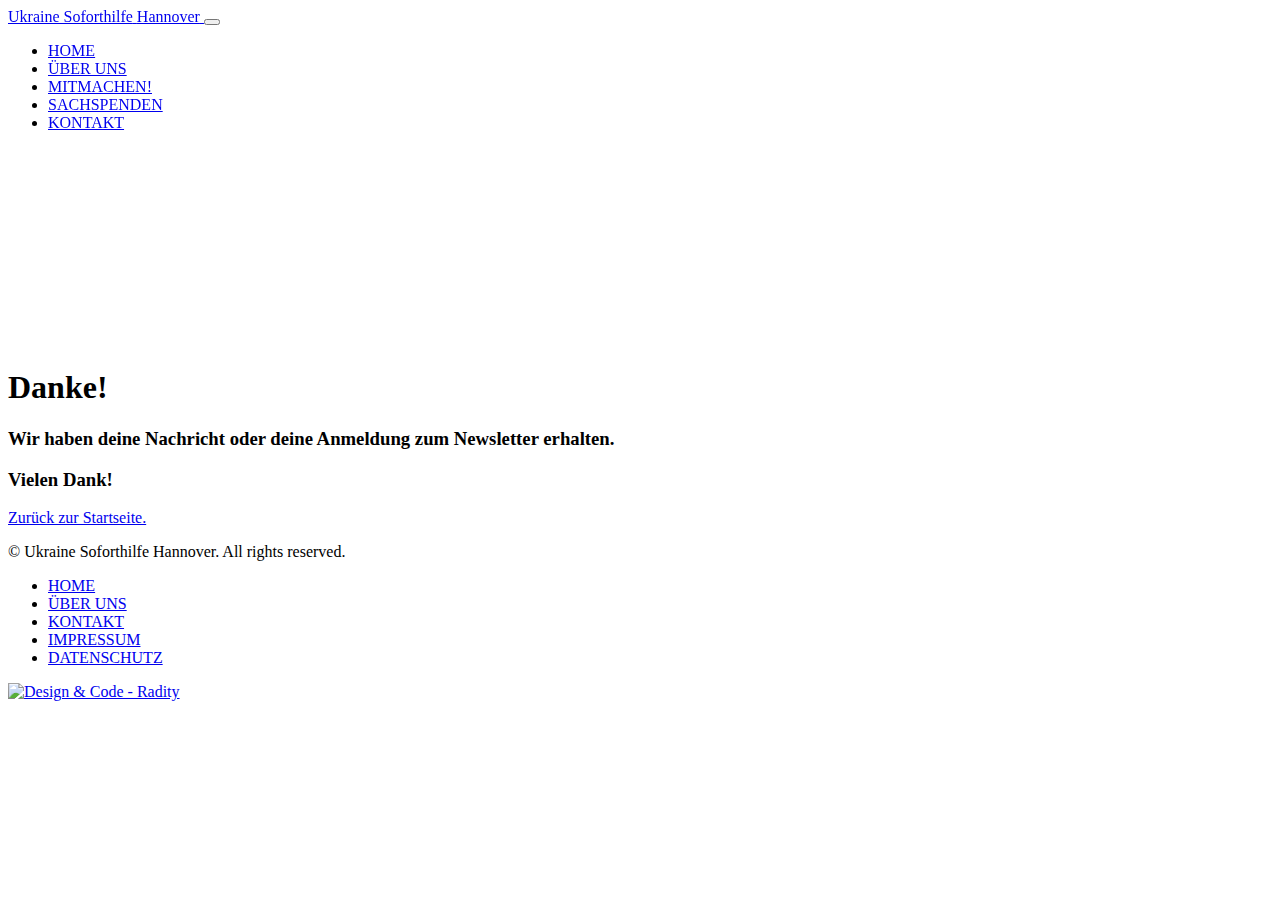
==== public/danke/index.html @ e284a5ea "Head" ====
<!DOCTYPE html>
<html lang="en">

<head>
<meta charset="UTF-8"/>
<meta name="viewport" content="width=device-width, initial-scale=1.0"/>
<meta http-equiv="X-UA-Compatible" content="ie=edge"/>

<script>
    (function (w, d, s, l, i) {
        w[l] = w[l] || [];
        w[l].push({
            'gtm.start': new Date().getTime(),
            event: 'gtm.js'
        });
        var f = d.getElementsByTagName(s)[0],
            j = d.createElement(s),
            dl = l != 'dataLayer' ? '&l=' + l : '';
        j.async = true;
        j.src =
            'https://www.googletagmanager.com/gtm.js?id=GTM-000000' + i + dl;
        f.parentNode.insertBefore(j, f);
    })(window, document, 'script', 'dataLayer', 'GTM-000000');
</script>


<title>Ukraine Soforthilfe Hannover</title>
<style>
     
    .rad-fade-in {
        will-change: opacity, transform;
        animation-name: rad-fade-in-fallback;
        animation-duration: 5s;
        animation-fill-mode: both;
    }

    @keyframes rad-fade-in-fallback {
        0% {
            opacity: 0;
        }

        75% {
            opacity: 0;
        }

        100% {
            opacity: 1;
        }
    }

    .fonts-loaded .rad-fade-in.rad-waiting {
        animation-name: none;
        opacity: 0;
    }

    .fonts-loaded .rad-fade-in.rad-animate {
        animation-name: rad-fade-in;
        animation-duration: 1.1s;
        animation-fill-mode: both;
    }

    @keyframes rad-fade-in {
        0% {
            opacity: 0;
        }

        100% {
            opacity: 1;
        }
    }

     
    .rad-fade-in-long {
        will-change: opacity, transform;
        animation-name: rad-fade-in-long-fallback;
        animation-duration: 8s;
        animation-fill-mode: both;
    }

    @keyframes rad-fade-in-long-fallback {
        0% {
            opacity: 0;
        }

        75% {
            opacity: 0;
        }

        100% {
            opacity: 1;
        }
    }

    .fonts-loaded .rad-fade-in-long.rad-waiting {
        animation-name: none;
        opacity: 0;
    }

    .fonts-loaded .rad-fade-in-long.rad-animate {
        animation-name: rad-fade-in-long;
        animation-duration: 2s;
        animation-fill-mode: both;
    }

    @keyframes rad-fade-in-long {
        0% {
            opacity: 0;
        }

        20% {
            opacity: 0;
        }

        100% {
            opacity: 1;
        }
    }

     
    .rad-fade-down {
        will-change: opacity, transform;
        animation-name: rad-fade-down-fallback;
        animation-duration: 5s;
        animation-fill-mode: both;
        transform: translateY(-30px);
    }

    @keyframes rad-fade-down-fallback {
        0% {
            opacity: 0;
            transform: translateY(-30px);
        }

        75% {
            opacity: 0;
            transform: translateY(-30px);
        }

        100% {
            opacity: 1;
            transform: translateY(0);
        }
    }

    .fonts-loaded .rad-fade-down.rad-waiting {
        animation-name: none;
        opacity: 0;
        transform: translateY(-30px);
    }

    .fonts-loaded .rad-fade-down.rad-animate {
        animation-name: rad-fade-down;
        animation-duration: 1.1s;
    }

    @keyframes rad-fade-down {
        0% {
            opacity: 0;
            transform: translateY(-30px);
        }

        100% {
            opacity: 1;
            transform: translateY(0);
        }
    }

     
    .rad-scale-down {
        will-change: opacity, transform;
        animation-name: rad-scale-down-fallback;
        animation-duration: 5s;
        animation-fill-mode: both;
        transform-origin: 50% 0;
    }

    @keyframes rad-scale-down-fallback {
        0% {
            opacity: 0;
            transform: scaleY(0.95);
        }

        75% {
            opacity: 0;
            transform: scaleY(0.95);
        }

        100% {
            opacity: 1;
            transform: scaleY(1);
        }
    }

    .fonts-loaded .rad-scale-down.rad-waiting {
        animation-name: none;
        opacity: 0;
        transform: scaleY(0.95);
    }

    .fonts-loaded .rad-scale-down.rad-animate {
        animation-name: rad-scale-down;
        animation-duration: 1.1s;
        animation-fill-mode: both;
    }

    @keyframes rad-scale-down {
        0% {
            opacity: 0;
            transform: scaleY(0.95);
        }

        100% {
            opacity: 1;
            transform: scaleY(1);
        }
    }
</style>


<link rel="stylesheet" href="https://ukraine-soforthilfe-hannover.de/css/main.css"/>

<link rel="stylesheet" href="https://ukraine-soforthilfe-hannover.de/css/rad-icons.css"/>

<link rel="stylesheet" href="https://ukraine-soforthilfe-hannover.de/css/custom.css"/>

<title></title>
</head>

<body>
<header class="header fixed-top rad-animation-group" id="header">
  <div class="container rad-fade-in">
    <nav class="navbar navbar-expand-lg navbar-light p-0">
      <a class="navbar-brand" href="https://ukraine-soforthilfe-hannover.de/">
        <span>Ukraine Soforthilfe</span>
        <span>Hannover</span>
        
      </a>
      <button
        class="navbar-toggler"
        type="button"
        data-toggle="collapse"
        data-target="#navbarSupportedContent, #header"
        aria-controls="navbarSupportedContent"
        aria-expanded="false"
        aria-label="Toggle navigation"
      >
        <span class="navbar-toggler-icon"></span>
      </button>

      <div class="collapse navbar-collapse" id="navbarSupportedContent">
        <ul class="navbar-nav ml-lg-auto">
          <li class="nav-item">
            <a class="nav-link" href="https://ukraine-soforthilfe-hannover.de/">HOME</a>
          </li>
          
          <li class="nav-item">
            <a data-scroll class="nav-link" href="#about"
              >ÜBER UNS</a
            >
          </li>
          
          <li class="nav-item">
            <a data-scroll class="nav-link" href="/helfen"
              >MITMACHEN!</a
            >
          </li>
          
          <li class="nav-item">
            <a data-scroll class="nav-link" href="/spenden"
              >SACHSPENDEN</a
            >
          </li>
          
          <li class="nav-item">
            <a data-scroll class="nav-link" href="#contact"
              >KONTAKT</a
            >
          </li>
          
        </ul>
      </div>
    </nav>
  </div>
</header>


<div>

<section class="container page" style="padding-top: 200px;">
    <article>
      <header>
        <h1 class="title">
          <a class="title-link">
            Danke!
          </a>
        </h1>
      </header>
  
      <h3 id="wir-haben-deine-nachricht-oder-deine-anmeldung-zum-newsletter-erhalten">Wir haben deine Nachricht oder deine Anmeldung zum Newsletter erhalten.</h3>
<h3 id="vielen-dank">Vielen Dank!</h3>
<p><a href="https://ukraine-soforthilfe-hannover.de">Zurück zur Startseite.</a></p>

    </article>
  </section></div>


	<footer class="footer">
  <div class="container">
    <div class="footer__left">
      <div class="footer__copy">
        © Ukraine Soforthilfe Hannover. All rights reserved.
      </div>
    </div>
    <div class="footer__links">
      <ul class="navbar-nav ">
        <li class="nav-item">
          <a class="nav-link" href="/">HOME</a>
        </li>
        
        <li class="nav-item">
          <a class="nav-link" href="https://ukraine-soforthilfe-hannover.de/">ÜBER UNS</a>
        </li>
        
        <li class="nav-item">
          <a class="nav-link" href="https://ukraine-soforthilfe-hannover.de/">KONTAKT</a>
        </li>
        
        <li class="nav-item">
          <a class="nav-link" href="https://ukraine-soforthilfe-hannover.de/impressum">IMPRESSUM</a>
        </li>
        
        <li class="nav-item">
          <a class="nav-link" href="https://ukraine-soforthilfe-hannover.de/datenschutz">DATENSCHUTZ</a>
        </li>
        
      </ul>
    </div>
    <div class="footer__right">
      <a href="https://radity.com/"
        ><img
          src="https://ukraine-soforthilfe-hannover.de/img/general/design-and-code-radity.png"
          srcset="https://ukraine-soforthilfe-hannover.de/img/general/design-and-code-radity.png 1x, https://ukraine-soforthilfe-hannover.de/img/general/design-and-code-radity@2x.png 2x"
          alt="Design &amp; Code - Radity"
      /></a>
    </div>
  </div>
</footer>

    <script src='https://ukraine-soforthilfe-hannover.de/js/rad-animations.js'></script>
<script src='https://ukraine-soforthilfe-hannover.de/js/library/lozad.min.js'></script>
<script>
  window.addEventListener("load", function() {
    var observer = window.lozad(".lozad", {
      rootMargin: window.innerHeight / 2 + "px 0px",
      threshold: 0.01
    }); 
    observer.observe();
  });
</script>
<script src='https://ukraine-soforthilfe-hannover.de/js/library/jquery-3.3.1.slim.min.js'></script>
<script src='https://ukraine-soforthilfe-hannover.de/js/library/bootstrap.min.js'></script>
<script src='https://ukraine-soforthilfe-hannover.de/js/sticky-header.js'></script>
<script src='https://ukraine-soforthilfe-hannover.de/js/library/smooth-scroll.polyfills.min.js'></script>
<script src='https://ukraine-soforthilfe-hannover.de/js/library/fontfaceobserver.js'></script>
<script>
  (function(w) {
    
    if (w.document.documentElement.className.indexOf("fonts-loaded") > -1) {
      return;
    }
    var fontA = new w.FontFaceObserver("Inter", {
      weight: 300
    });
    var fontB = new w.FontFaceObserver("Inter", {
      weight: 400
    });
    var fontC = new w.FontFaceObserver("Inter", {
      weight: 500
    });
    var fontD = new w.FontFaceObserver("Inter", {
      weight: 600
    });
    var fontE = new w.FontFaceObserver("Inter", {
      weight: 700
    });
    var fontF = new w.FontFaceObserver("Inter", {
      weight: 900
    });
    w.Promise.all([fontA.load(), fontC.load(), fontF.load()]).then(function() {
      w.document.documentElement.className += " fonts-loaded";
    });
  })(this);
</script>
<script>
  const scroll = new SmoothScroll('a[href*="#"]');
    $('a.nav-link').on('click', () => {
      const navbar = $('.navbar-collapse');
      if (navbar && navbar.hasClass('show')) {
        $('.navbar-toggler').click();
      }
    })
</script>

</body>

</html>
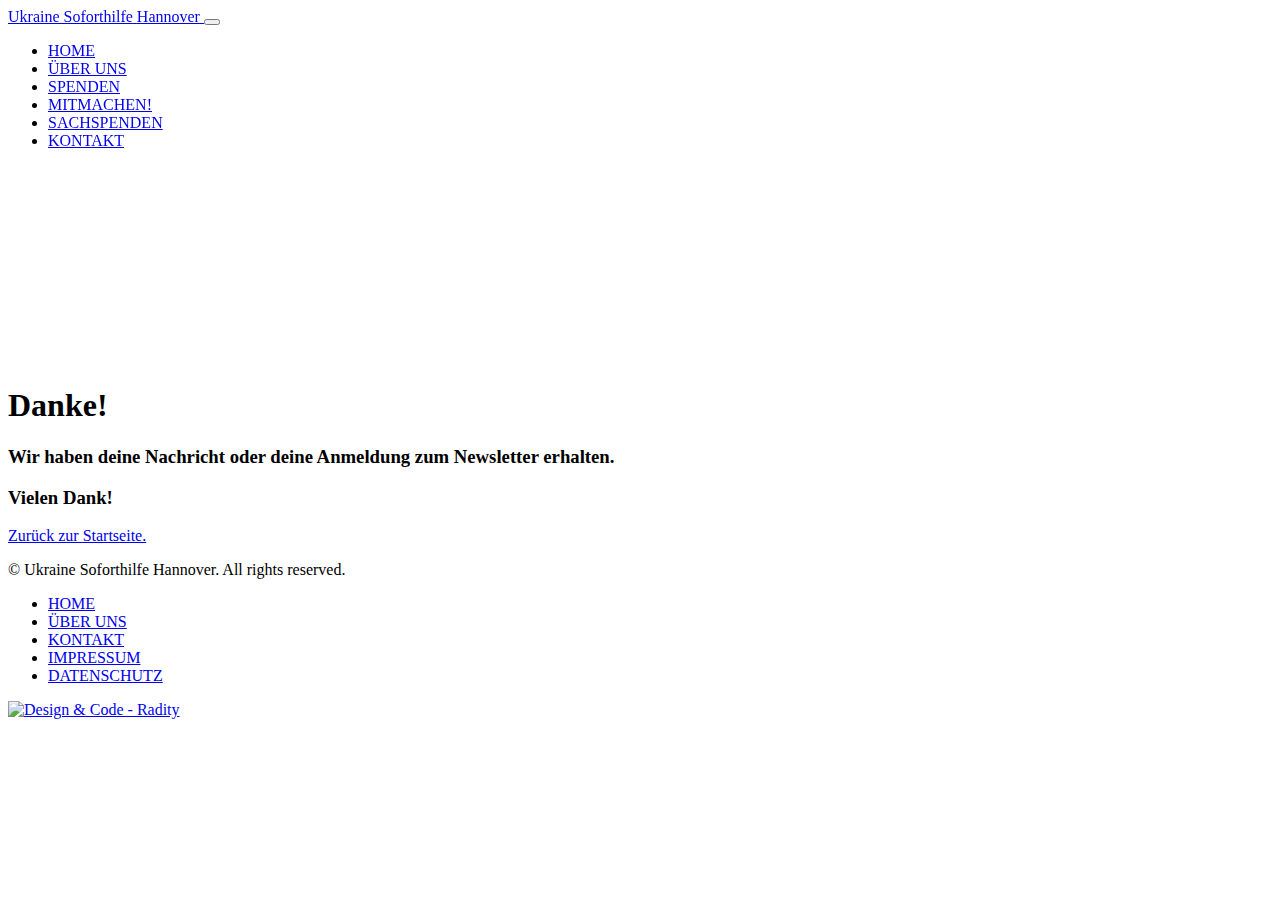
==== commit d542ec1b: "Spendenmöglichkeit hinzugefügt" ====
--- a/public/danke/index.html
+++ b/public/danke/index.html
@@ -224,7 +224,7 @@
 
 <link rel="stylesheet" href="https://ukraine-soforthilfe-hannover.de/css/custom.css"/>
 
-<title></title>
+<title>Ukraine Soforthilfe Hannover</title>
 </head>
 
 <body>
@@ -255,8 +255,14 @@
           </li>
           
           <li class="nav-item">
-            <a data-scroll class="nav-link" href="#about"
+            <a data-scroll class="nav-link" href="https://ukraine-soforthilfe-hannover.de/#about"
               >ÜBER UNS</a
+            >
+          </li>
+          
+          <li class="nav-item">
+            <a data-scroll class="nav-link" href="/spenden"
+              >SPENDEN</a
             >
           </li>
           
@@ -267,13 +273,13 @@
           </li>
           
           <li class="nav-item">
-            <a data-scroll class="nav-link" href="/spenden"
+            <a data-scroll class="nav-link" href="/sachspenden"
               >SACHSPENDEN</a
             >
           </li>
           
           <li class="nav-item">
-            <a data-scroll class="nav-link" href="#contact"
+            <a data-scroll class="nav-link" href="https://ukraine-soforthilfe-hannover.de/#contact"
               >KONTAKT</a
             >
           </li>
@@ -319,11 +325,11 @@
         </li>
         
         <li class="nav-item">
-          <a class="nav-link" href="https://ukraine-soforthilfe-hannover.de/">ÜBER UNS</a>
+          <a class="nav-link" href="https://ukraine-soforthilfe-hannover.de/#about">ÜBER UNS</a>
         </li>
         
         <li class="nav-item">
-          <a class="nav-link" href="https://ukraine-soforthilfe-hannover.de/">KONTAKT</a>
+          <a class="nav-link" href="https://ukraine-soforthilfe-hannover.de/#contact">KONTAKT</a>
         </li>
         
         <li class="nav-item">
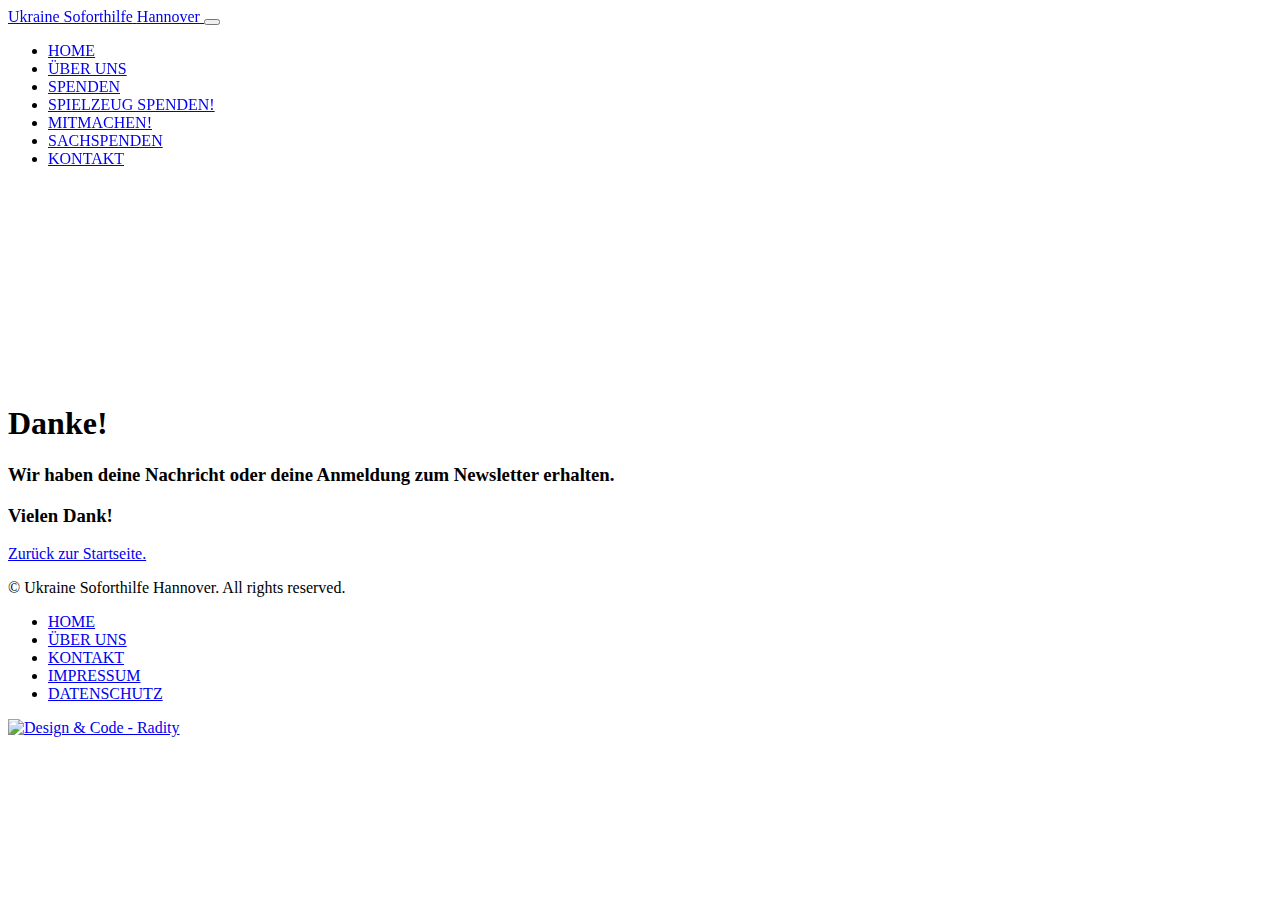
==== commit e25dcf6d: "Spielzeugspende in Header" ====
--- a/public/danke/index.html
+++ b/public/danke/index.html
@@ -261,19 +261,25 @@
           </li>
           
           <li class="nav-item">
-            <a data-scroll class="nav-link" href="/spenden"
+            <a data-scroll class="nav-link" href="https://ukraine-soforthilfe-hannover.de/spenden"
               >SPENDEN</a
             >
           </li>
           
           <li class="nav-item">
-            <a data-scroll class="nav-link" href="/helfen"
+            <a data-scroll class="nav-link" href="https://ukraine-soforthilfe-hannover.de/spielzeugspende"
+              >SPIELZEUG SPENDEN!</a
+            >
+          </li>
+          
+          <li class="nav-item">
+            <a data-scroll class="nav-link" href="https://ukraine-soforthilfe-hannover.de/helfen"
               >MITMACHEN!</a
             >
           </li>
           
           <li class="nav-item">
-            <a data-scroll class="nav-link" href="/sachspenden"
+            <a data-scroll class="nav-link" href="https://ukraine-soforthilfe-hannover.de/sachspenden"
               >SACHSPENDEN</a
             >
           </li>
@@ -321,7 +327,7 @@
     <div class="footer__links">
       <ul class="navbar-nav ">
         <li class="nav-item">
-          <a class="nav-link" href="/">HOME</a>
+          <a class="nav-link" href="https://ukraine-soforthilfe-hannover.de/">HOME</a>
         </li>
         
         <li class="nav-item">
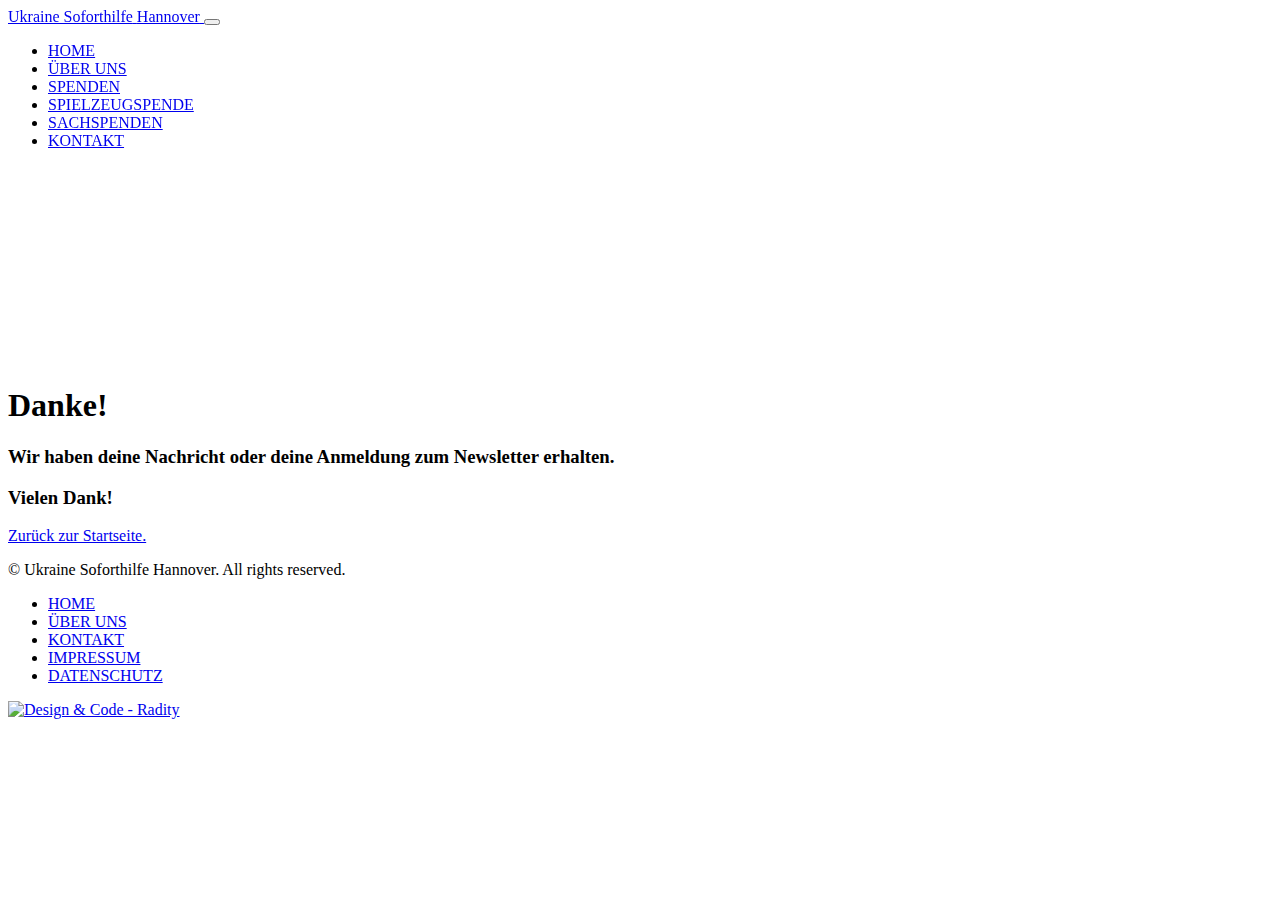
==== commit 4cee852a: "Headerupdate" ====
--- a/public/danke/index.html
+++ b/public/danke/index.html
@@ -268,13 +268,7 @@
           
           <li class="nav-item">
             <a data-scroll class="nav-link" href="https://ukraine-soforthilfe-hannover.de/spielzeugspende"
-              >SPIELZEUG SPENDEN!</a
-            >
-          </li>
-          
-          <li class="nav-item">
-            <a data-scroll class="nav-link" href="https://ukraine-soforthilfe-hannover.de/helfen"
-              >MITMACHEN!</a
+              >SPIELZEUGSPENDE</a
             >
           </li>
           
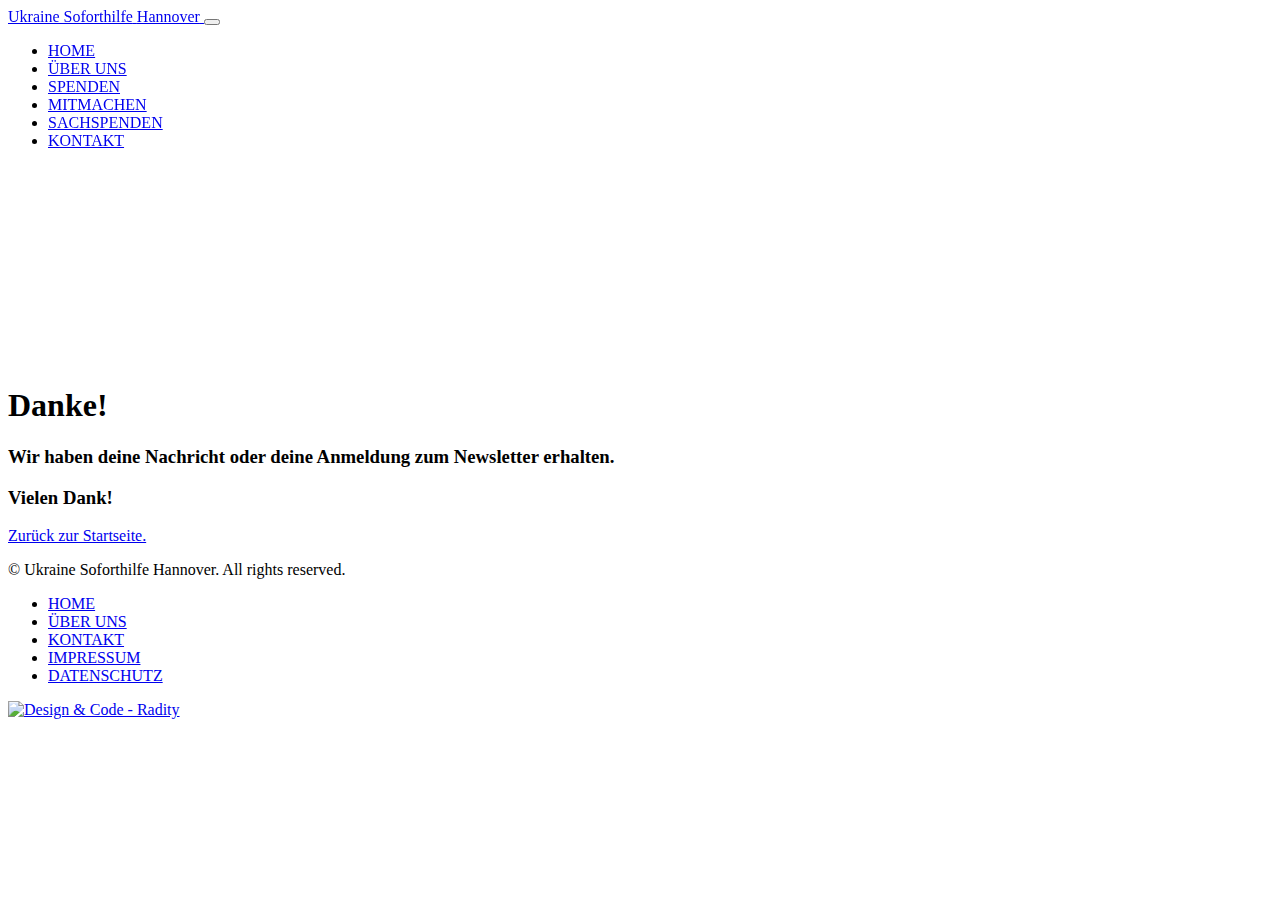
==== commit 2d8525c3: "Updated Header" ====
--- a/public/danke/index.html
+++ b/public/danke/index.html
@@ -267,8 +267,8 @@
           </li>
           
           <li class="nav-item">
-            <a data-scroll class="nav-link" href="https://ukraine-soforthilfe-hannover.de/spielzeugspende"
-              >SPIELZEUGSPENDE</a
+            <a data-scroll class="nav-link" href="https://ukraine-soforthilfe-hannover.de/helfen"
+              >MITMACHEN</a
             >
           </li>
           
